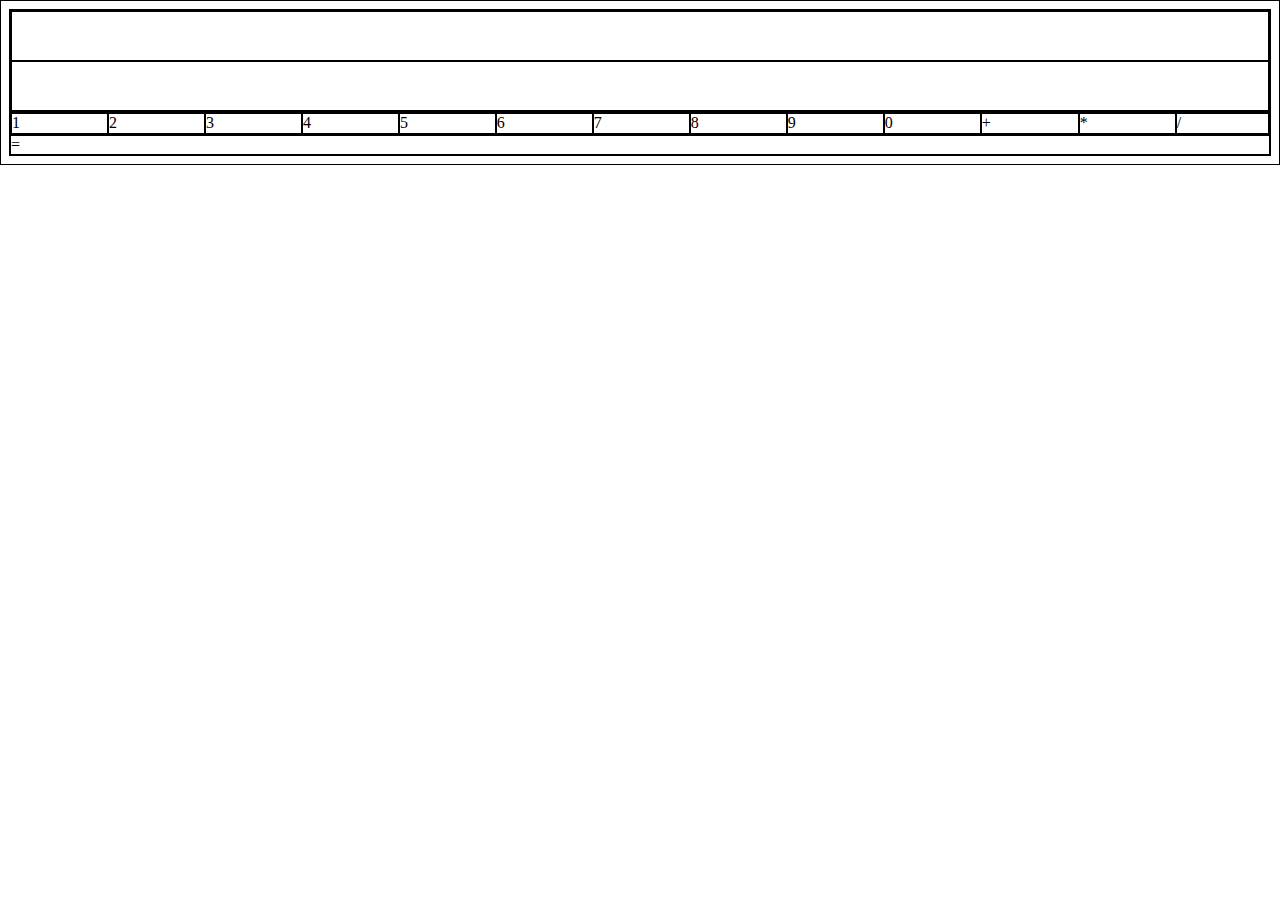
==== _calculator/index.html @ 1a93efb6 "." ====
<!DOCTYPE html>
<html lang="en">
<head>
    <meta charset="UTF-8">
    <meta http-equiv="X-UA-Compatible" content="IE=edge">
    <meta name="viewport" content="width=device-width, initial-scale=1.0">
    <link rel="stylesheet" href="./style.css">
    <script src="./main.js"     defer></script>
    <title>The Basic Calculator</title>
</head>
<body>
    <div class="results">
        <div class="result"> </div>
        <div class="function"></div>
    </div>
    <div class="buttons">
    <div>1</div>
    <div>2</div>
    <div>3</div>
    <div>4</div>
    <div>5</div>
    <div>6</div>
    <div>7</div>
    <div>8</div>
    <div>9</div>
    <div>0</div>
    <div>+</div>
    <div>*</div>
    <div>/</div>
</div>
<div class="equals">=</div>
</body>
</html>
---- _calculator/style.css ----
/* #style sheet*/
* {
    border: 1px solid black;
}
.results :nth-child(1){

}
.results, .results div {
    display: flex;
    flex-direction: column;
}
.results div {
    height: 48px;
}
.buttons, .buttons div{
display: flex;
flex-direction: row;
}
.buttons div{
    height: 19px;
    flex: auto;
}
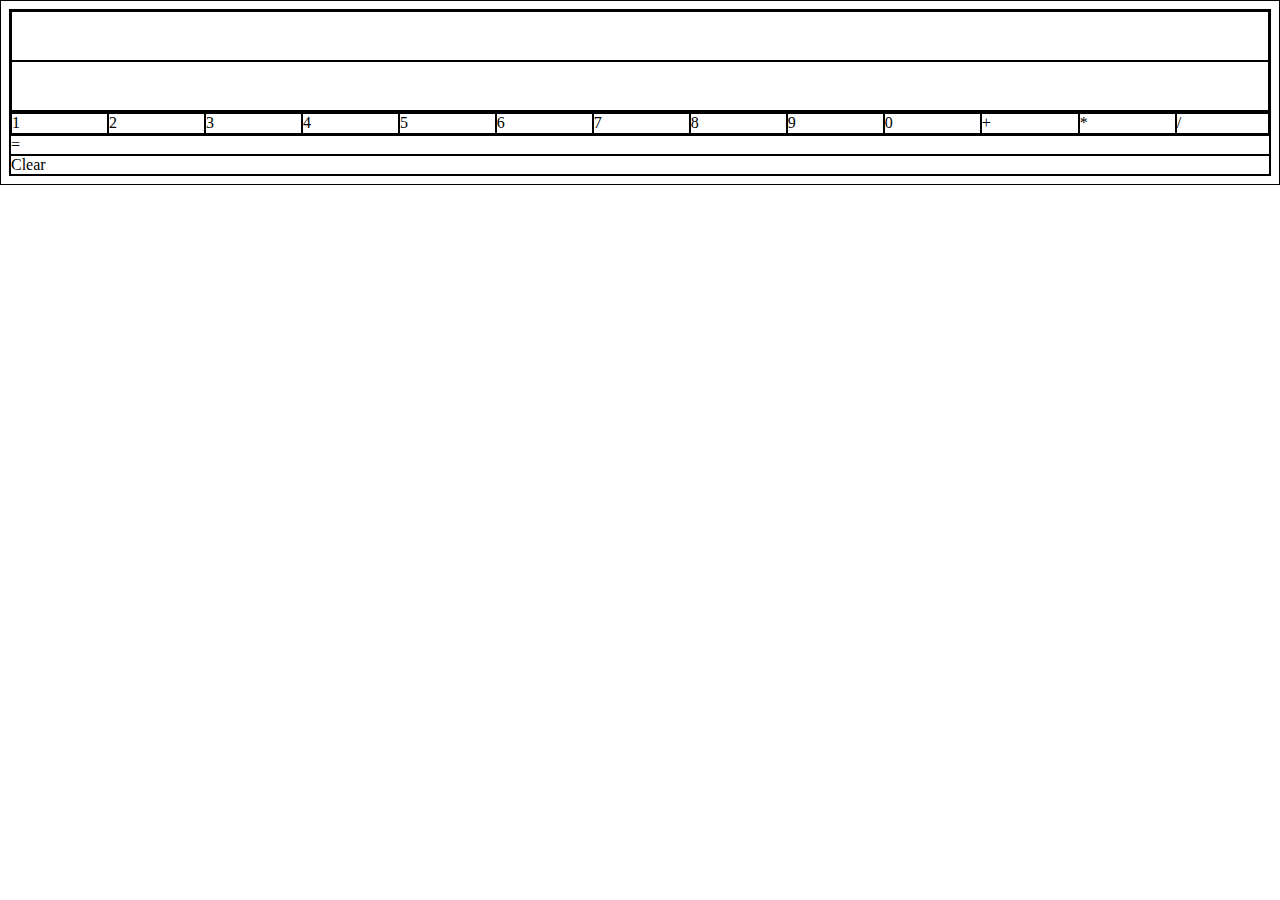
==== commit 19900bfe: "." ====
--- a/_calculator/index.html
+++ b/_calculator/index.html
@@ -14,20 +14,21 @@
         <div class="function"></div>
     </div>
     <div class="buttons">
-    <div>1</div>
-    <div>2</div>
-    <div>3</div>
-    <div>4</div>
-    <div>5</div>
-    <div>6</div>
-    <div>7</div>
-    <div>8</div>
-    <div>9</div>
-    <div>0</div>
+    <div name="one">1</div>
+    <div name="two">2</div>
+    <div name="three">3</div>
+    <div name="four">4</div>
+    <div name="five">5</div>
+    <div name="six">6</div>
+    <div name="seven">7</div>
+    <div name="eight">8</div>
+    <div name="nine">9</div>
+    <div name="zero">0</div>
     <div>+</div>
     <div>*</div>
     <div>/</div>
 </div>
 <div class="equals">=</div>
+<div class="clear">Clear</div>
 </body>
 </html>
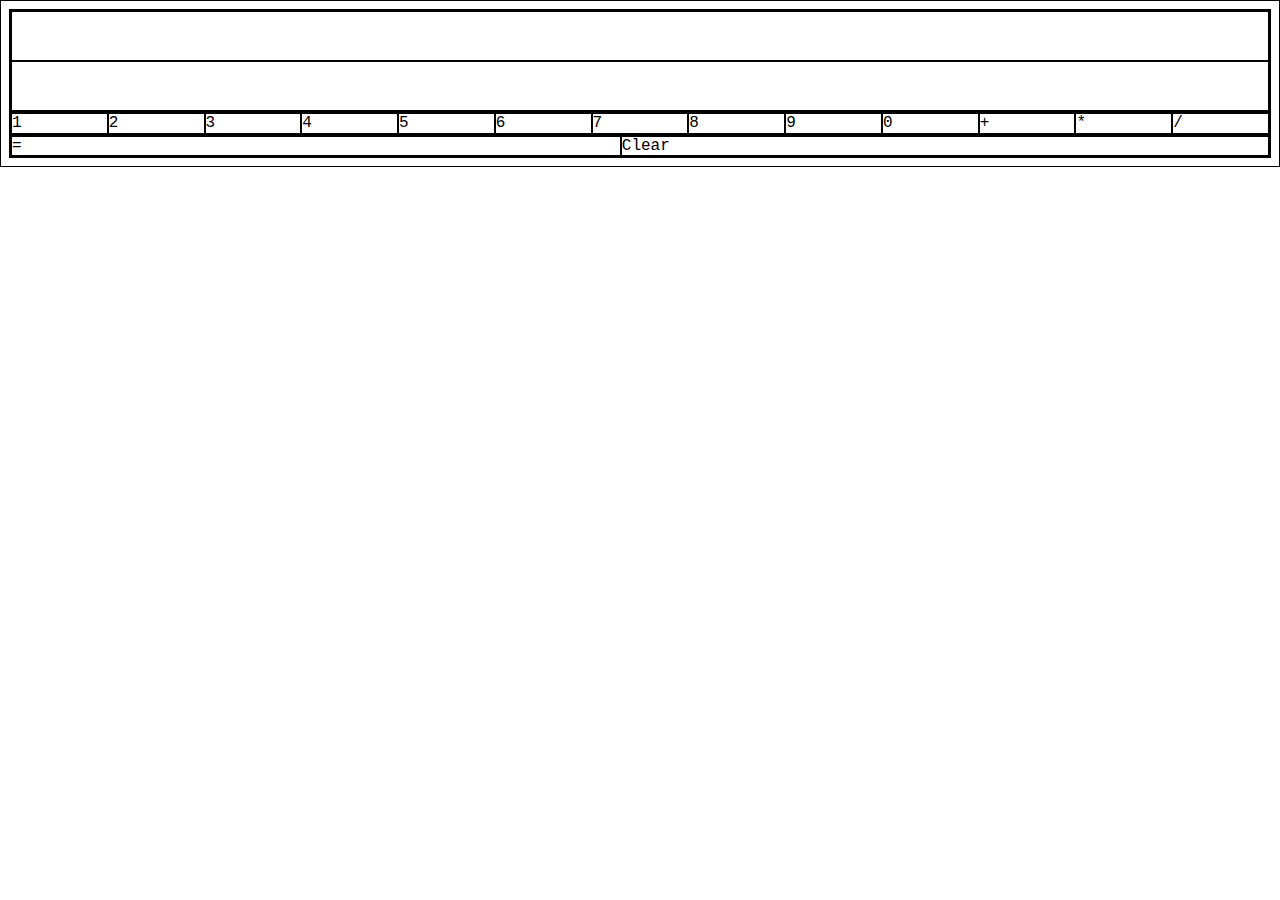
==== commit 202c58b9: "." ====
--- a/_calculator/index.html
+++ b/_calculator/index.html
@@ -28,7 +28,9 @@
     <div>*</div>
     <div>/</div>
 </div>
+<div class="footer">
 <div class="equals">=</div>
 <div class="clear">Clear</div>
+</div>
 </body>
 </html>
--- a/_calculator/style.css
+++ b/_calculator/style.css
@@ -1,9 +1,10 @@
 /* #style sheet*/
 * {
+    font-family:'Courier New', Courier, monospace ;
     border: 1px solid black;
 }
-.results :nth-child(1){
-
+.function{
+    align-items: end;
 }
 .results, .results div {
     display: flex;
@@ -12,9 +13,14 @@
 .results div {
     height: 48px;
 }
-.buttons, .buttons div{
+.buttons, .buttons div, .footer{
 display: flex;
 flex-direction: row;
+}
+.footer div{
+    width: auto;
+    flex: auto;
+    align-items: center;
 }
 .buttons div{
     height: 19px;
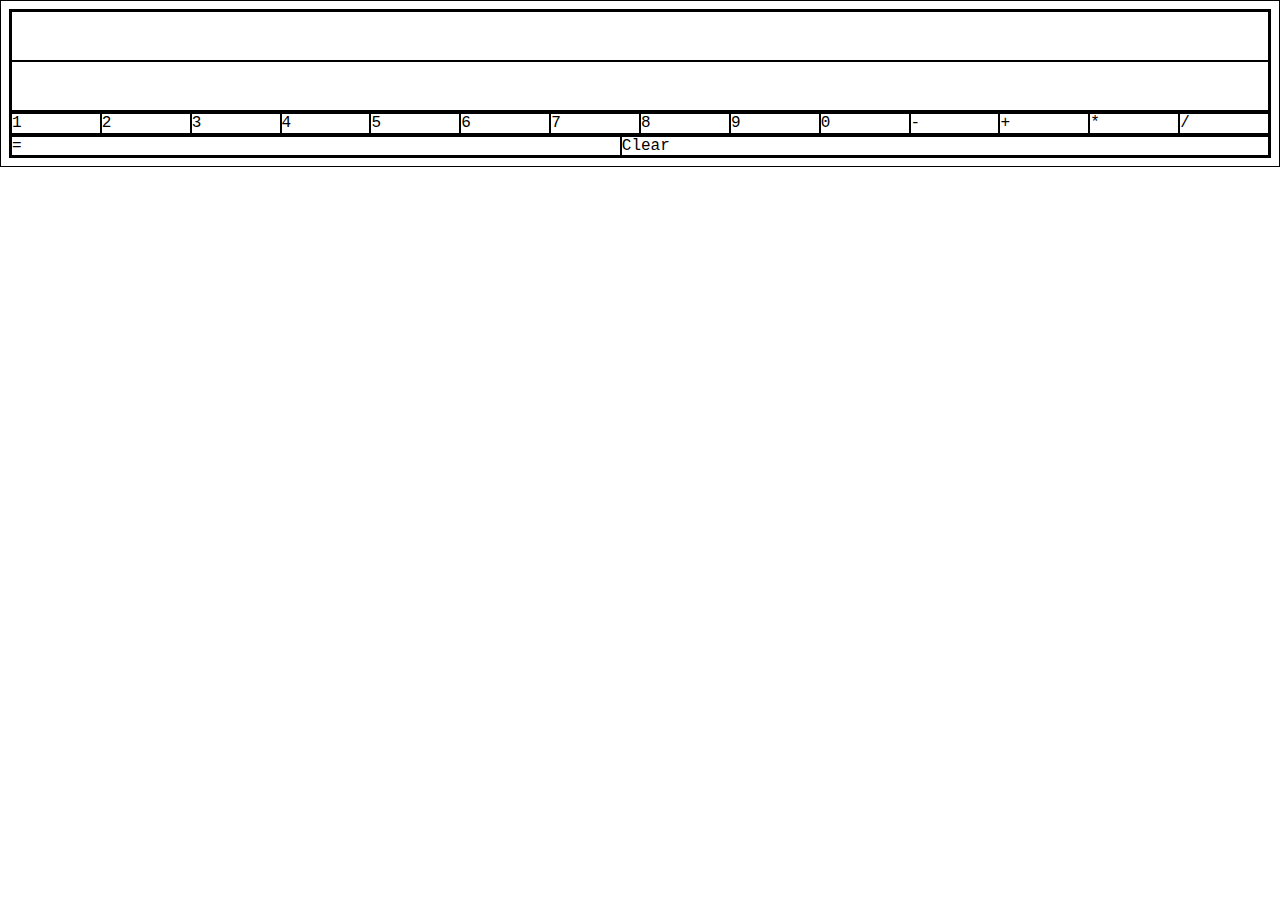
==== commit cc41b293: "." ====
--- a/_calculator/index.html
+++ b/_calculator/index.html
@@ -24,9 +24,10 @@
     <div name="eight">8</div>
     <div name="nine">9</div>
     <div name="zero">0</div>
-    <div>+</div>
-    <div>*</div>
-    <div>/</div>
+    <div name="minus">-</div>
+    <div name="plus">+</div>
+    <div name="multiplication">*</div>
+    <div name="division">/</div>
 </div>
 <div class="footer">
 <div class="equals">=</div>
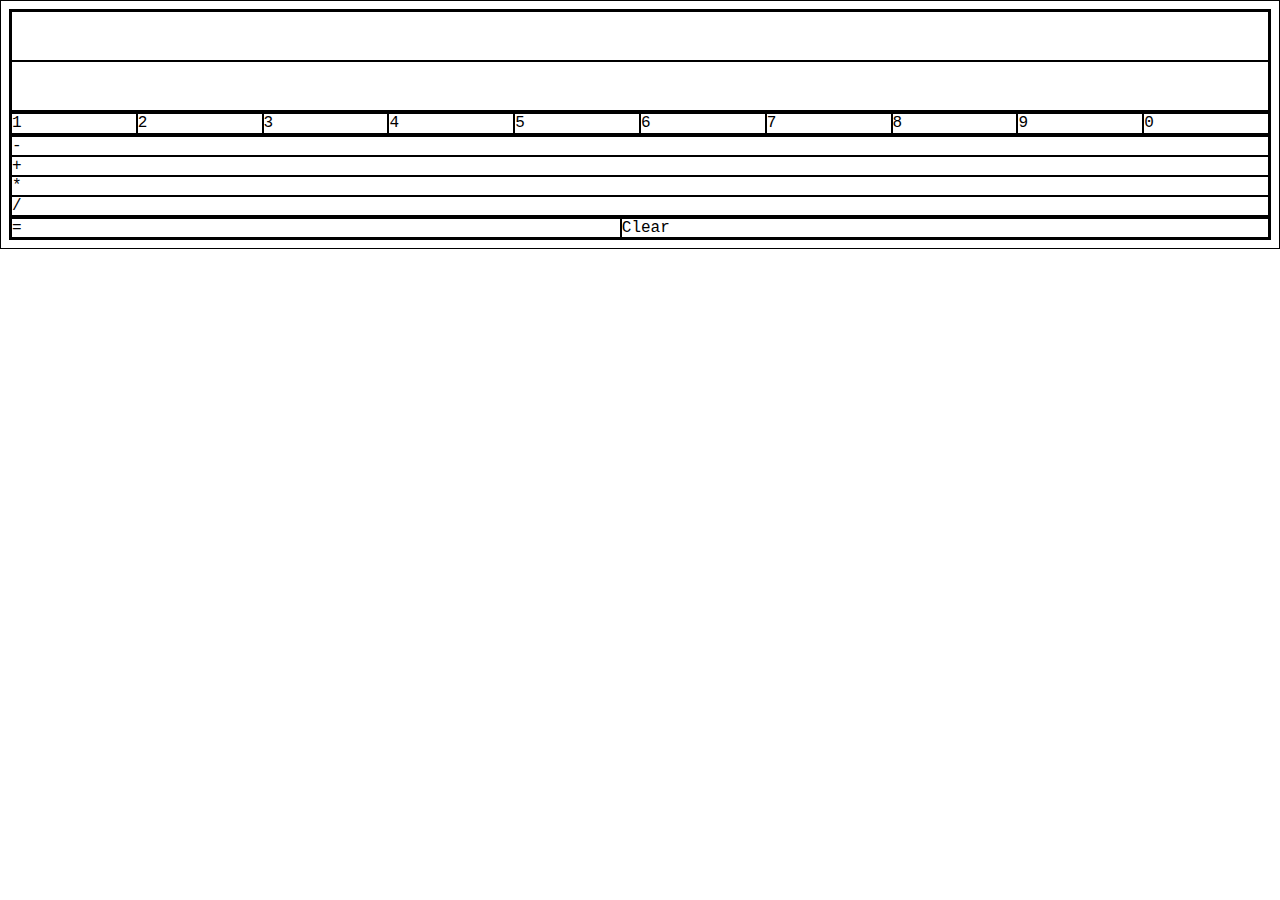
==== commit 4b024e4d: "." ====
--- a/_calculator/index.html
+++ b/_calculator/index.html
@@ -13,7 +13,7 @@
         <div class="result"> </div>
         <div class="function"></div>
     </div>
-    <div class="buttons">
+<div class="buttons">
     <div name="one">1</div>
     <div name="two">2</div>
     <div name="three">3</div>
@@ -24,6 +24,8 @@
     <div name="eight">8</div>
     <div name="nine">9</div>
     <div name="zero">0</div>
+</div>
+<div class="functions">
     <div name="minus">-</div>
     <div name="plus">+</div>
     <div name="multiplication">*</div>
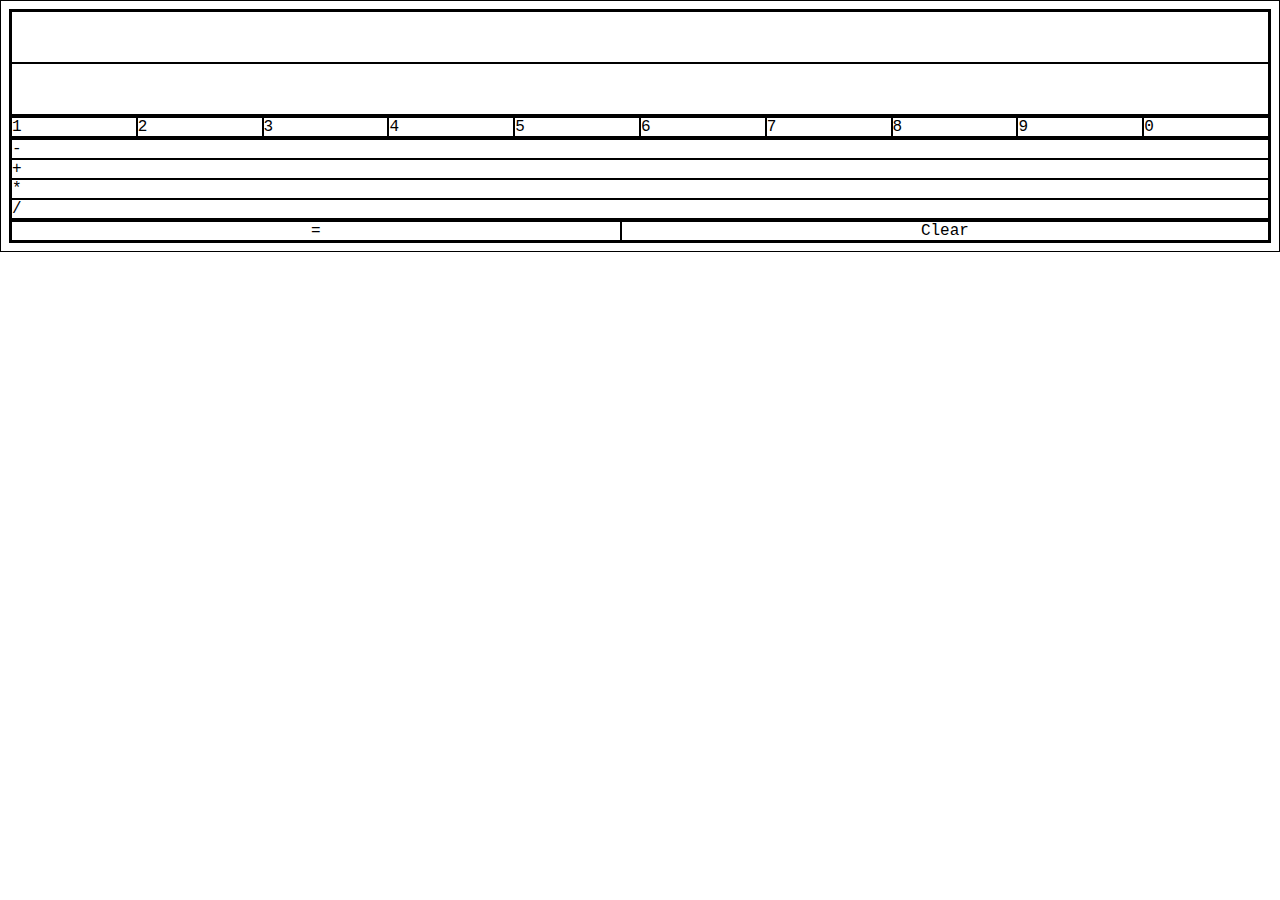
==== commit bff3e71a: "assigned args  to equal event" ====
--- a/_calculator/index.html
+++ b/_calculator/index.html
@@ -26,10 +26,10 @@
     <div name="zero">0</div>
 </div>
 <div class="functions">
-    <div name="minus">-</div>
-    <div name="plus">+</div>
-    <div name="multiplication">*</div>
-    <div name="division">/</div>
+    <div name="MINUS">-</div>
+    <div name="PLUS">+</div>
+    <div name="MULTIPLICATION">*</div>
+    <div name="DIVISION">/</div>
 </div>
 <div class="footer">
 <div class="equals">=</div>
--- a/_calculator/style.css
+++ b/_calculator/style.css
@@ -11,7 +11,10 @@
     flex-direction: column;
 }
 .results div {
-    height: 48px;
+    height: 50px;
+}
+.result{
+    font-size: 53px;
 }
 .buttons, .buttons div, .footer{
 display: flex;
@@ -20,9 +23,9 @@
 .footer div{
     width: auto;
     flex: auto;
-    align-items: center;
+   text-align: center;
 }
 .buttons div{
-    height: 19px;
+    height: 18px;
     flex: auto;
 }
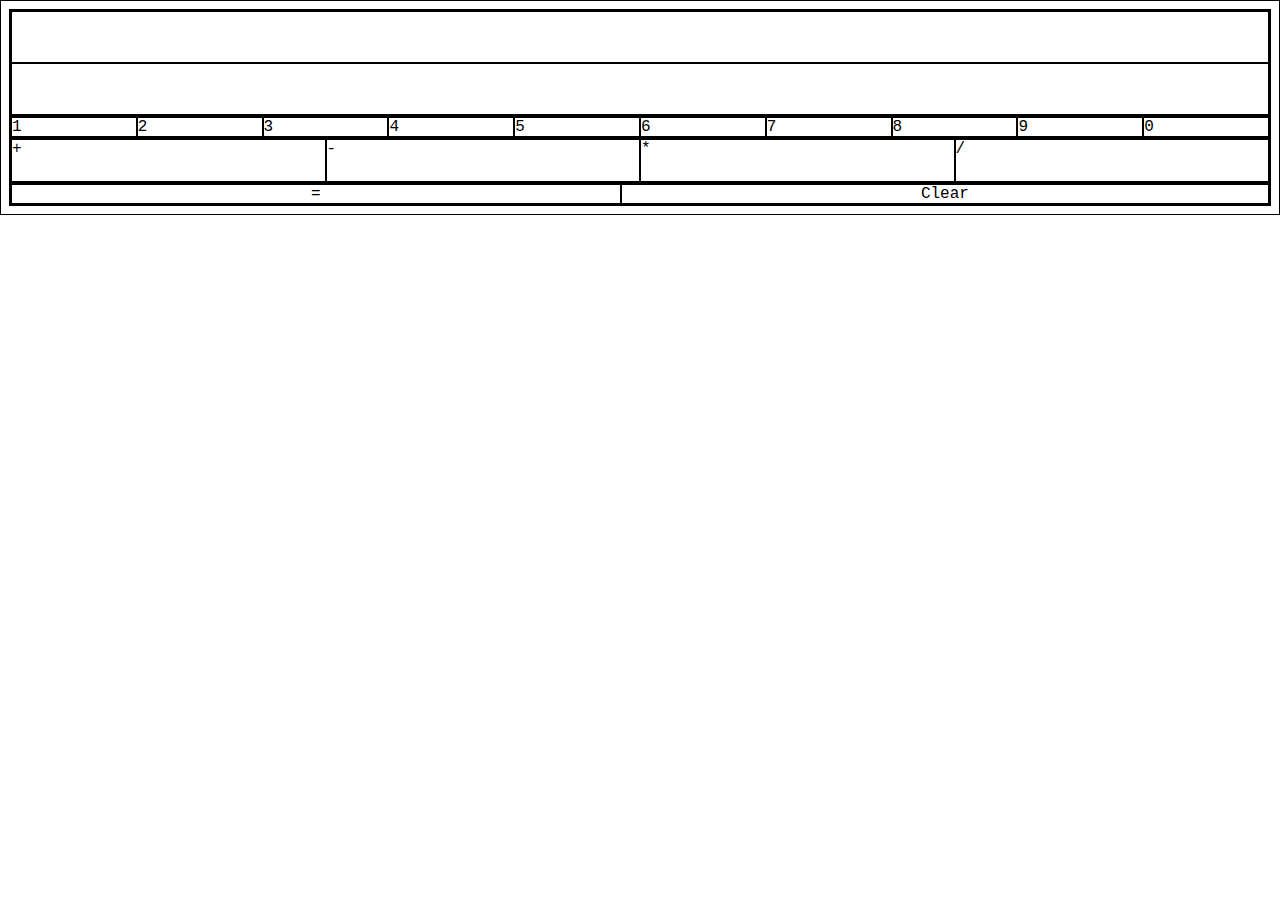
==== commit cc0fa207: "." ====
--- a/_calculator/index.html
+++ b/_calculator/index.html
@@ -26,8 +26,8 @@
     <div name="zero">0</div>
 </div>
 <div class="functions">
+    <div name="PLUS">+</div>
     <div name="MINUS">-</div>
-    <div name="PLUS">+</div>
     <div name="MULTIPLICATION">*</div>
     <div name="DIVISION">/</div>
 </div>
--- a/_calculator/style.css
+++ b/_calculator/style.css
@@ -5,6 +5,10 @@
 }
 .function{
     align-items: end;
+}
+.functions div {
+    height: 41px;
+    flex: auto;
 }
 .results, .results div {
     display: flex;
@@ -16,7 +20,7 @@
 .result{
     font-size: 53px;
 }
-.buttons, .buttons div, .footer{
+.buttons, .buttons div, .functions, .footer{
 display: flex;
 flex-direction: row;
 }
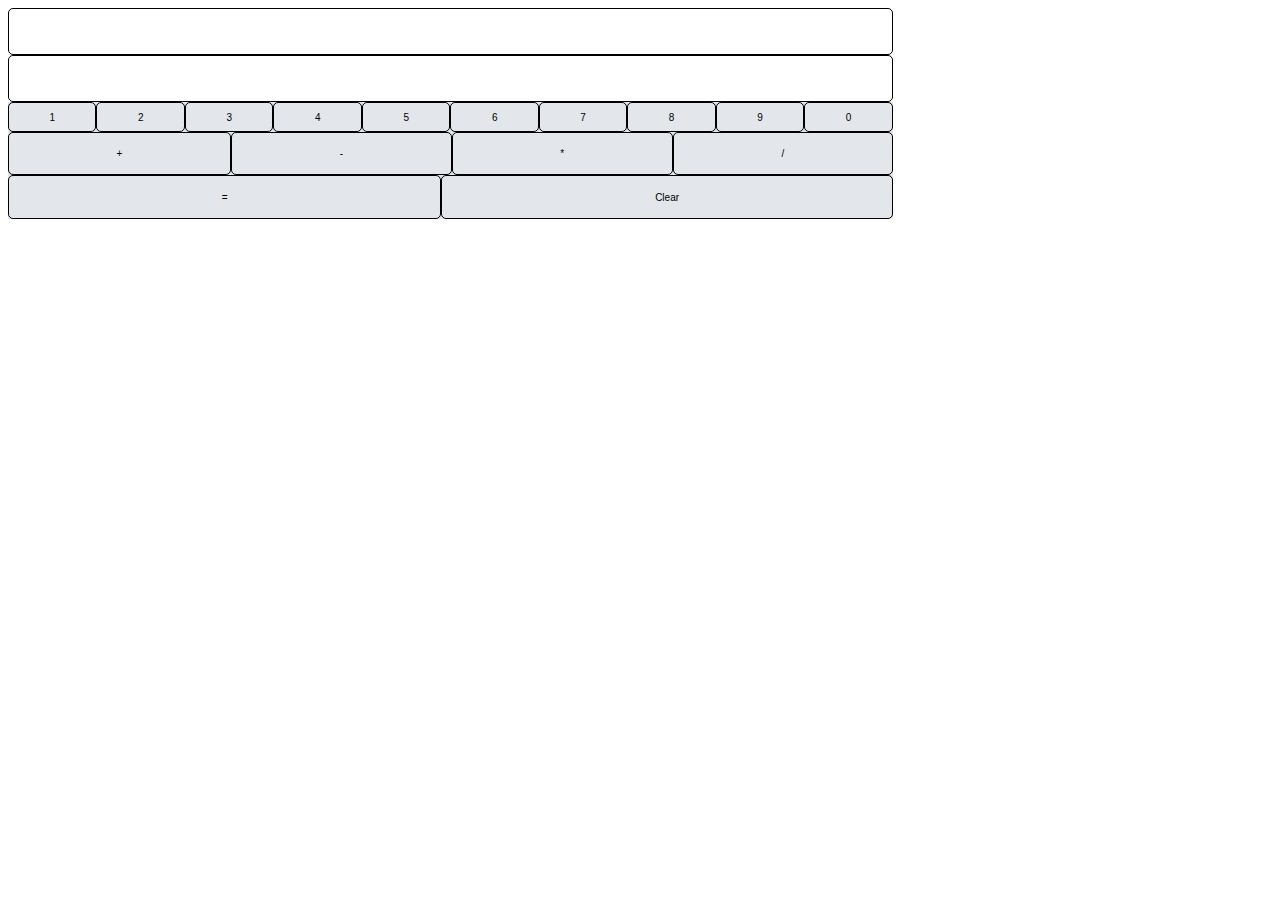
==== commit c62ea32f: "." ====
--- a/_calculator/index.html
+++ b/_calculator/index.html
@@ -9,6 +9,7 @@
     <title>The Basic Calculator</title>
 </head>
 <body>
+<div class="divContainer">
     <div class="results">
         <div class="result"> </div>
         <div class="function"></div>
@@ -35,5 +36,6 @@
 <div class="equals">=</div>
 <div class="clear">Clear</div>
 </div>
+</div>
 </body>
 </html>
--- a/_calculator/style.css
+++ b/_calculator/style.css
@@ -1,7 +1,17 @@
 /* #style sheet*/
 * {
-    font-family:'Courier New', Courier, monospace ;
-    border: 1px solid black;
+    font-family:Arial, Helvetica, sans-serif ;
+    font-weight: lighter;
+    font-size: 10px;
+}
+.divContainer{
+    width: 70%;
+}
+.functions div, .buttons div, .results div, .functions div, .footer div {
+    border: .2px solid black;
+    border-radius: 5px;
+    align-items: center;
+    justify-content: center;
 }
 .function{
     align-items: end;
@@ -15,21 +25,24 @@
     flex-direction: column;
 }
 .results div {
-    height: 50px;
+    height: 45px;
 }
 .result{
-    font-size: 53px;
+    font-size: 26px;
 }
-.buttons, .buttons div, .functions, .footer{
+.buttons, .buttons div, .functions, .functions div, .footer, .footer div{
 display: flex;
 flex-direction: row;
 }
 .footer div{
-    width: auto;
+    height: 42px;
     flex: auto;
    text-align: center;
 }
 .buttons div{
-    height: 18px;
+    height: 28px;
     flex: auto;
 }
+.functions, .buttons , .footer{
+    background-color:#e3e6ea;;
+}
